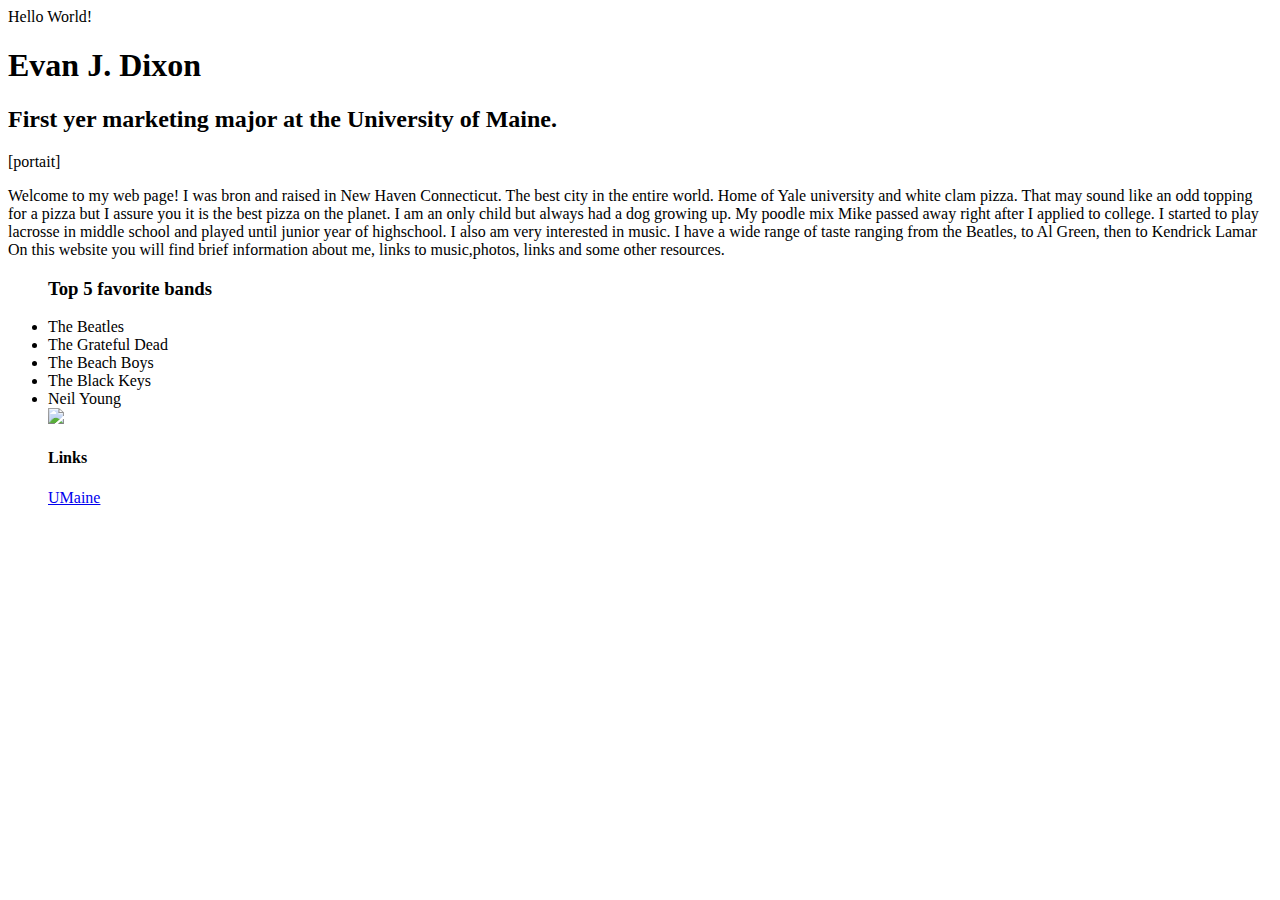
==== index.html @ b95501dd "Add files via upload" ====
<!DOCTYPE html> 
<html>
      <head> 
           <title>Hello world</title>
           </head>
           <body>
           
           Hello World!
           
   </body>
</html>

<H1> Evan J. Dixon </H1>
<H2> First yer marketing major at the University of Maine. </H2>

[portait]

<P> Welcome to my web page! I was bron and raised in New Haven Connecticut. The best city in the entire world. Home of Yale university and white clam pizza.
That may sound like an odd topping for a pizza but I assure you it is the best pizza on the planet. 
I am an only child but always had a dog growing up. My poodle mix Mike passed away right after I applied to college.
 I started to play lacrosse in middle school and played until junior  year of highschool. 
I also am very interested in music. I have a wide range of taste ranging from the Beatles, to Al Green, then to Kendrick Lamar 
On this website you will find brief information about me, links to music,photos, links and some other resources. </P>


<UL> 

    <H3> Top 5 favorite bands </H3>
        <LI> The Beatles </LI>
        <LI> The Grateful Dead </LI>
        <LI> The Beach Boys </LI>
        <LI> The Black Keys </LI>
        <LI> Neil Young </LI>
        
        
        <IMG SRC="https://upload.wikimedia.org/wikipedia/commons/9/9f/Beatles_ad_1965_just_the_beatles_crop.jpg">
        
        
        <H4> Links </H4>
        
        <A HREF="https://umaine.edu/"> UMaine </A>
        
        <A HREF="cv.html">  </A>
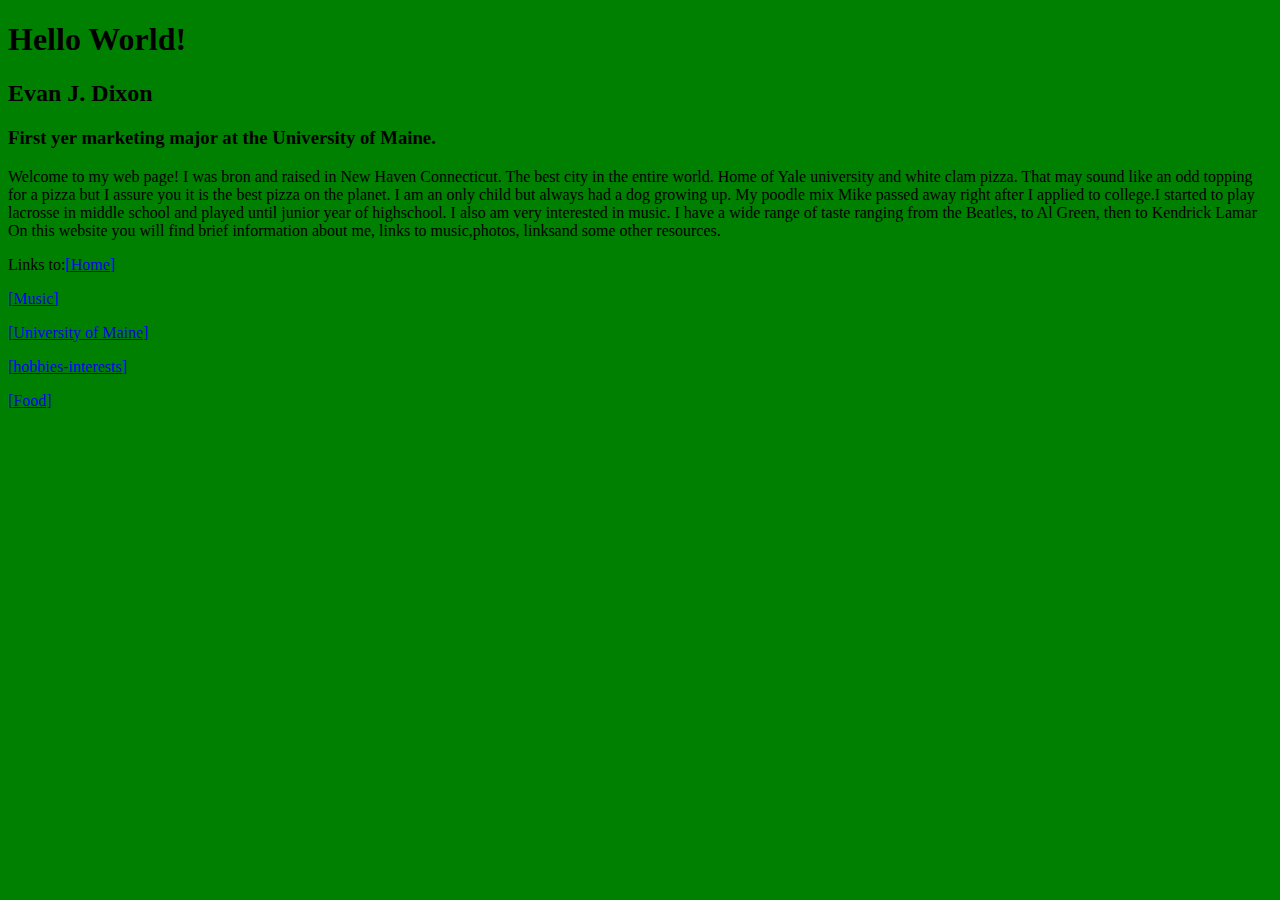
==== commit 4f72d2dc: "Add files via upload" ====
--- a/index.html
+++ b/index.html
@@ -1,50 +1,14 @@
 <!DOCTYPE html> 
 <html>
-      <head> 
-           <title>Hello world</title>
-           </head>
-           <body>
-           
-           Hello World!
-           
-   </body>
-</html>
-
-<H1> Evan J. Dixon </H1>
-<H2> First yer marketing major at the University of Maine. </H2>
-
-[portait]
-
-<P> Welcome to my web page! I was bron and raised in New Haven Connecticut. The best city in the entire world. Home of Yale university and white clam pizza.
-That may sound like an odd topping for a pizza but I assure you it is the best pizza on the planet. 
-I am an only child but always had a dog growing up. My poodle mix Mike passed away right after I applied to college.
- I started to play lacrosse in middle school and played until junior  year of highschool. 
-I also am very interested in music. I have a wide range of taste ranging from the Beatles, to Al Green, then to Kendrick Lamar 
-On this website you will find brief information about me, links to music,photos, links and some other resources. </P>
-
-
-<UL> 
-
-    <H3> Top 5 favorite bands </H3>
-        <LI> The Beatles </LI>
-        <LI> The Grateful Dead </LI>
-        <LI> The Beach Boys </LI>
-        <LI> The Black Keys </LI>
-        <LI> Neil Young </LI>
-        
-        
-        <IMG SRC="https://upload.wikimedia.org/wikipedia/commons/9/9f/Beatles_ad_1965_just_the_beatles_crop.jpg">
-        
-        
-        <H4> Links </H4>
-        
-        <A HREF="https://umaine.edu/"> UMaine </A>
-        
-        <A HREF="cv.html">  </A>
-        
-        
-        
-        
+<body>
+           <h1>Hello World!</h1> 
+<H2><b> Evan J. Dixon</b></H2>
+<H3> First yer marketing major at the University of Maine. </H3>
+<p>Welcome to my web page! I was bron and raised in New Haven Connecticut. The best city in the entire world. Home of Yale university and white clam pizza. That may sound like an odd topping for a pizza but I assure you it is the best pizza on the planet. I am an only child but always had a dog growing up. My poodle mix Mike passed away right after I applied to college.I started to play lacrosse in middle school and played until junior  year of highschool. I also am very interested in music. I have a wide range of taste ranging from the Beatles, to Al Green, then to Kendrick Lamar On this website you will find brief information about me, links to music,photos, linksand some other resources.</p> 
+ </body>
+<p>Links to:<a href="index.html">[Home]</a></p><a href="music.html">[Music]</a></p><a href="UMaine.html">[University of Maine]</a></p><a href="hobbies-interests.html">[hobbies-interests]</a></p><a href="food.html">[Food]</a>
+ <body style="background-color:green;">
+<IMG SRC="http://mountsopris.com/wp3/wp-content/uploads/2014/05/Mt.-Sopris-6x12300-1241-e1452105059350.jpg"
         
         
         
